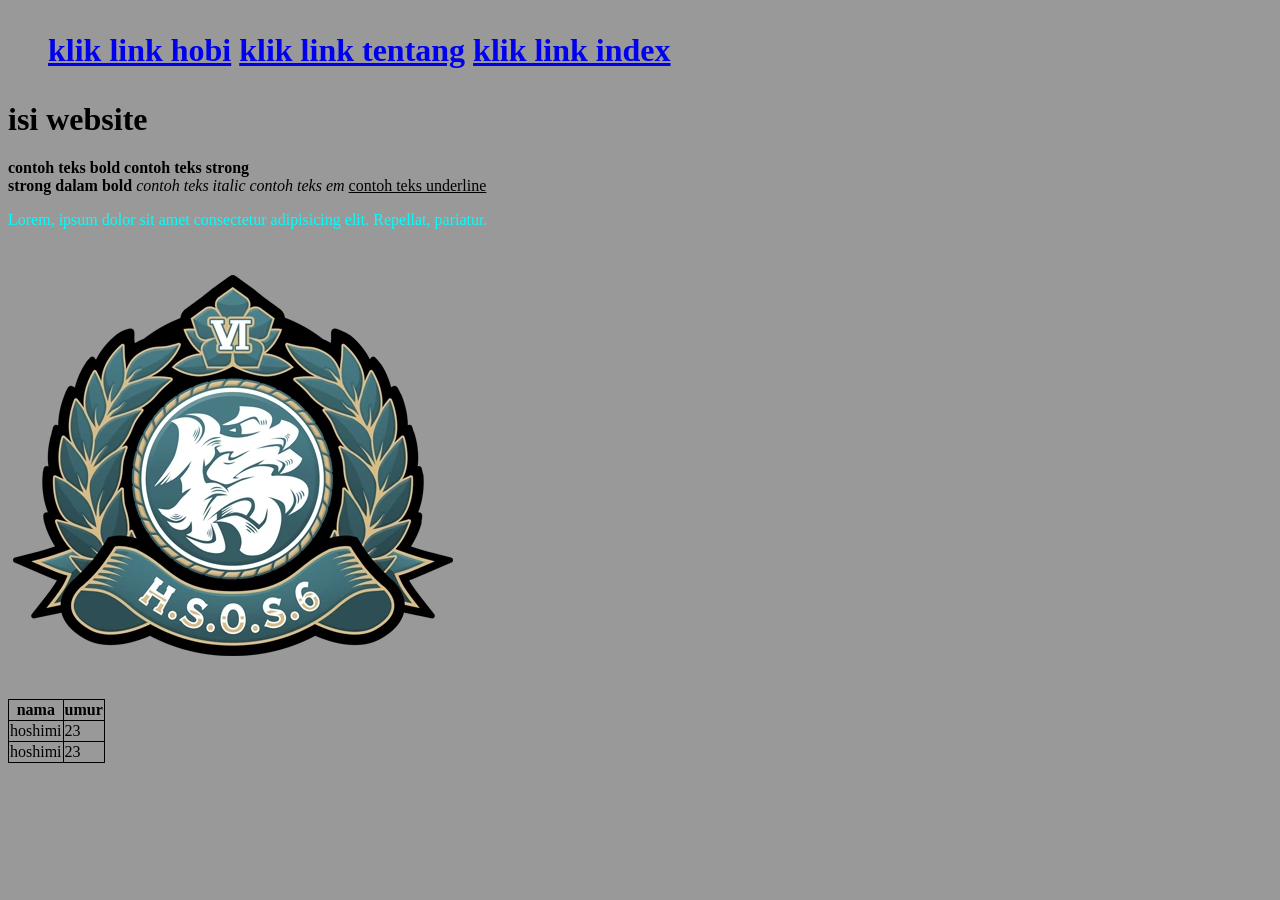
==== index.html @ 820c76e5 "test" ====
<!doctype html>
<html lang="en">
  <head>
    <meta charset="UTF-8" />
    <meta name="viewport" content="width=device-width, initial-scale=1.0" />
    <link rel="icon" href="logo.jpg" />
    <title>Document</title>
    <style>
      table {
        padding: 1px;
        border-collapse: collapse;
      }
      th,
      td {
        border: 1px solid black;
      }
    </style>
  </head>
  <body style="background-color: #999999">
    <h1>
      <ul>
        <a href="hobi.html">klik link hobi</a>
        <a href="tentang.html">klik link tentang</a>
        <a href="index.html">klik link index</a>
      </ul>
    </h1>
    <h1>isi website</h1>
    <b> contoh teks bold</b>
    <strong> contoh teks strong</strong> <br />
    <strong>strong dalam <b>bold</b></strong>
    <i>contoh teks italic</i>
    <em>contoh teks em</em>
    <u>contoh teks underline</u>
    <p style="color: aqua">
      Lorem, ipsum dolor sit amet consectetur adipisicing elit. Repellat,
      pariatur.
    </p>

    <img src="section6.webp" alt="gambar" />

    <table>
      <tr>
        <th>nama</th>
        <th>umur</th>
      </tr>
      <tr>
        <td>hoshimi</td>
        <td>23</td>
      </tr>
      <tr>
        <td>hoshimi</td>
        <td>23</td>
      </tr>
    </table>
  </body>
</html>
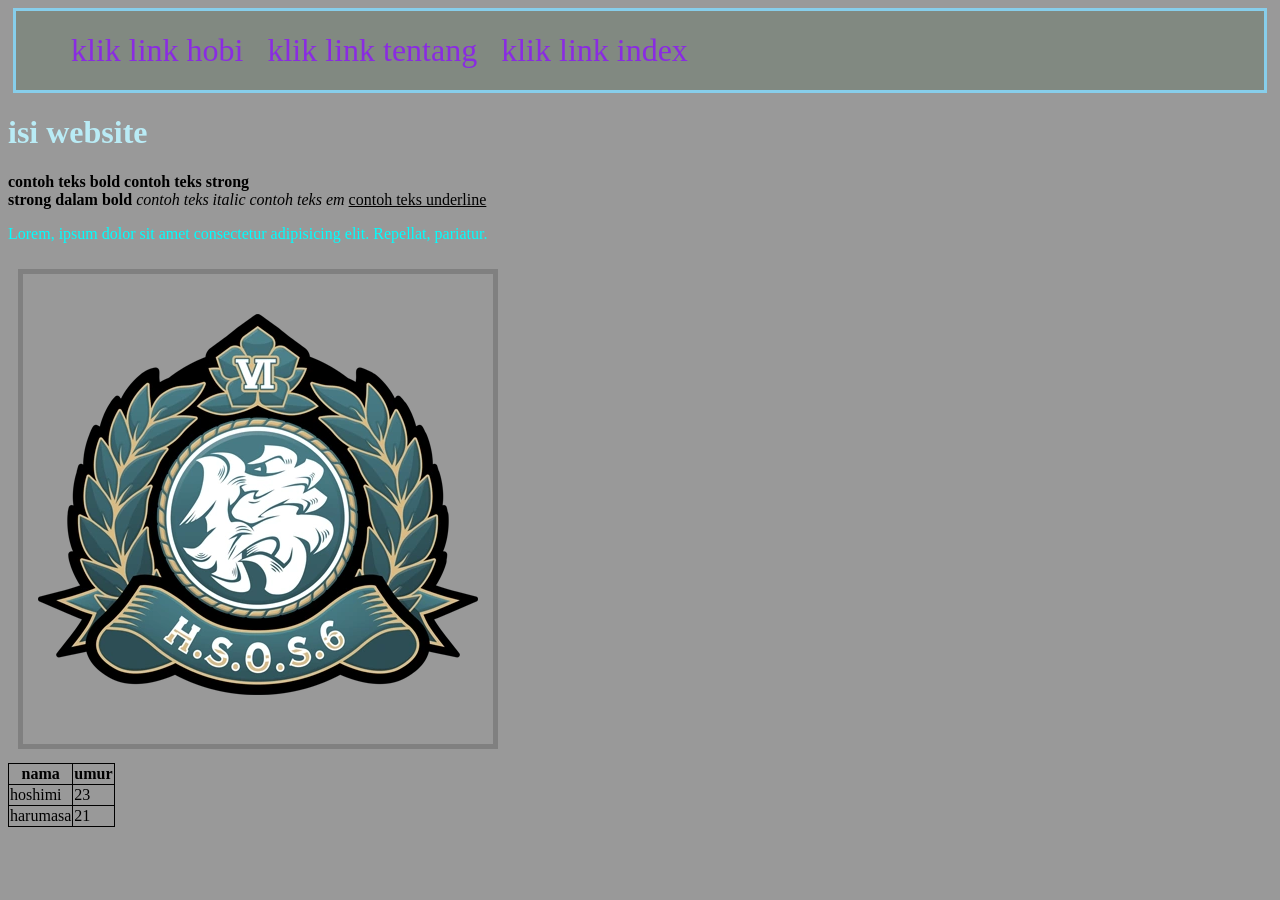
==== commit 3d3faf98: "add style.css" ====
--- a/index.html
+++ b/index.html
@@ -4,6 +4,7 @@
     <meta charset="UTF-8" />
     <meta name="viewport" content="width=device-width, initial-scale=1.0" />
     <link rel="icon" href="logo.jpg" />
+    <link rel="stylesheet" href="style.css" />
     <title>Document</title>
     <style>
       table {
@@ -17,13 +18,13 @@
     </style>
   </head>
   <body style="background-color: #999999">
-    <h1>
-      <ul>
-        <a href="hobi.html">klik link hobi</a>
-        <a href="tentang.html">klik link tentang</a>
-        <a href="index.html">klik link index</a>
-      </ul>
-    </h1>
+   <div class="link-header">
+        <ul>
+          <a href="hobi.html">klik link hobi</a>
+          <a href="tentang.html">klik link tentang</a>
+          <a href="index.html">klik link index</a>
+        </ul>
+      </div>
     <h1>isi website</h1>
     <b> contoh teks bold</b>
     <strong> contoh teks strong</strong> <br />
@@ -48,8 +49,8 @@
         <td>23</td>
       </tr>
       <tr>
-        <td>hoshimi</td>
-        <td>23</td>
+        <td>harumasa</td>
+        <td>21</td>
       </tr>
     </table>
   </body>
--- a/style.css
+++ b/style.css
@@ -0,0 +1,34 @@
+
+
+h1 {
+  color: #b9ebf5;
+}
+
+img {
+  background-size: auto;
+  padding: 10px;
+  margin: 10px;
+  border: 5px solid gray;
+}
+
+a {
+  text-decoration: none;
+  color: blueviolet;
+}
+
+.link-header {
+  margin: 5px;
+  padding: 5px;
+  text-align: left;
+  border: 3px solid skyblue;
+  background-color: #6767;
+}
+
+.link-header a {
+  font-size: 2rem;
+  margin: 10px;
+}
+
+.link-header a:hover {
+  color: rgb(156, 72, 235);
+}
